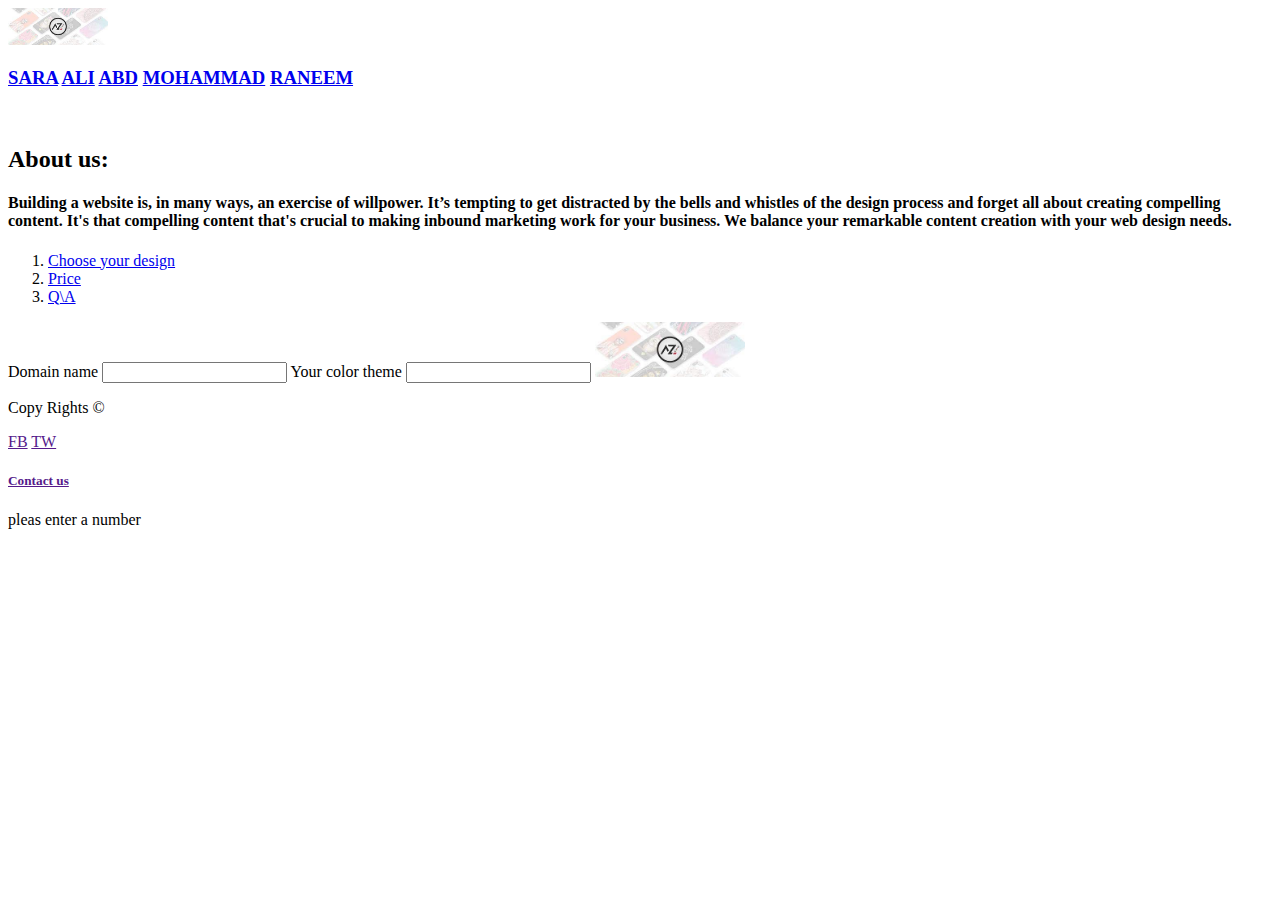
==== index.html @ 330ada6f "add js" ====
<!DOCTYPE html>

<html>
    <head>
        <title>ARCHI ZOON</title>
    </head>

    
    <body>
        <header>
            <img style="width: 100px;" src="[data-uri]" alt="" >
            
            <h3>
            <nav>
                <a href="https://github.com/sarazwairi">SARA</a>
                <a href="https://github.com/AliShiyyab">ALI</a>
                <a href="https://github.com/AbdalrhmanBanyissa">ABD</a>
                <a href="https://github.com/mohmmadnoorjebreen">MOHAMMAD</a>
                <a href="https://github.com/Raneemabutair">RANEEM</a>
            </nav>
            </h3>
        </header>
        
        <main>
            <section>
                <img style="width: 100%;" src="https://uknetgeeks.files.wordpress.com/2012/05/facebook-timeline-by-ali-aka-g0ku.jpg" alt="" >
            </section>

            <section>
                <h2>About us:</h2>
                <h4>Building a website is, in many ways, an exercise of willpower. It’s tempting to get distracted by the bells and whistles of the design process and forget all about creating compelling content.

                    It's that compelling content that's crucial to making inbound marketing work for your business.
                    
                    We balance your remarkable content creation with your web design needs.</h4>

                <ol>
                    <li><a href="https://www.google.com/search?q=website+design+samples&sxsrf=ALeKk00nWfmYjTy-HR15RbtK4aePSTawRA:1617191202909&source=lnms&tbm=isch&sa=X&ved=2ahUKEwjkkLvZutrvAhVagf0HHfJcClgQ_AUoAXoECAEQAw&biw=1536&bih=722">Choose your design</a></li>
                    <li><a href="https://www.crazyegg.com/pricing">Price</a></li>
                    <li><a href="https://www.w3schools.com/">Q\A</a></li>
                </ol>
            </section>

            <section>
                <label for=""">Domain name</label>
                <input type="text">

                <label for=""">Your color theme</label>
                <input type="text">
            
                <a href="http://127.0.0.1:5500/index.html"><img style="width: 150px;" src="[data-uri]" alt=""></a>
            </section>
        </main>


        <footer>
            <p>Copy Rights &copy;</p>

            <nav>
                <a href="">FB</a>
                <a href="">TW</a>                
            </nav>

            <h5><a href="">Contact us</a></h5>
        </footer>

        <script src="app.js"></script>
    </body>
</html>
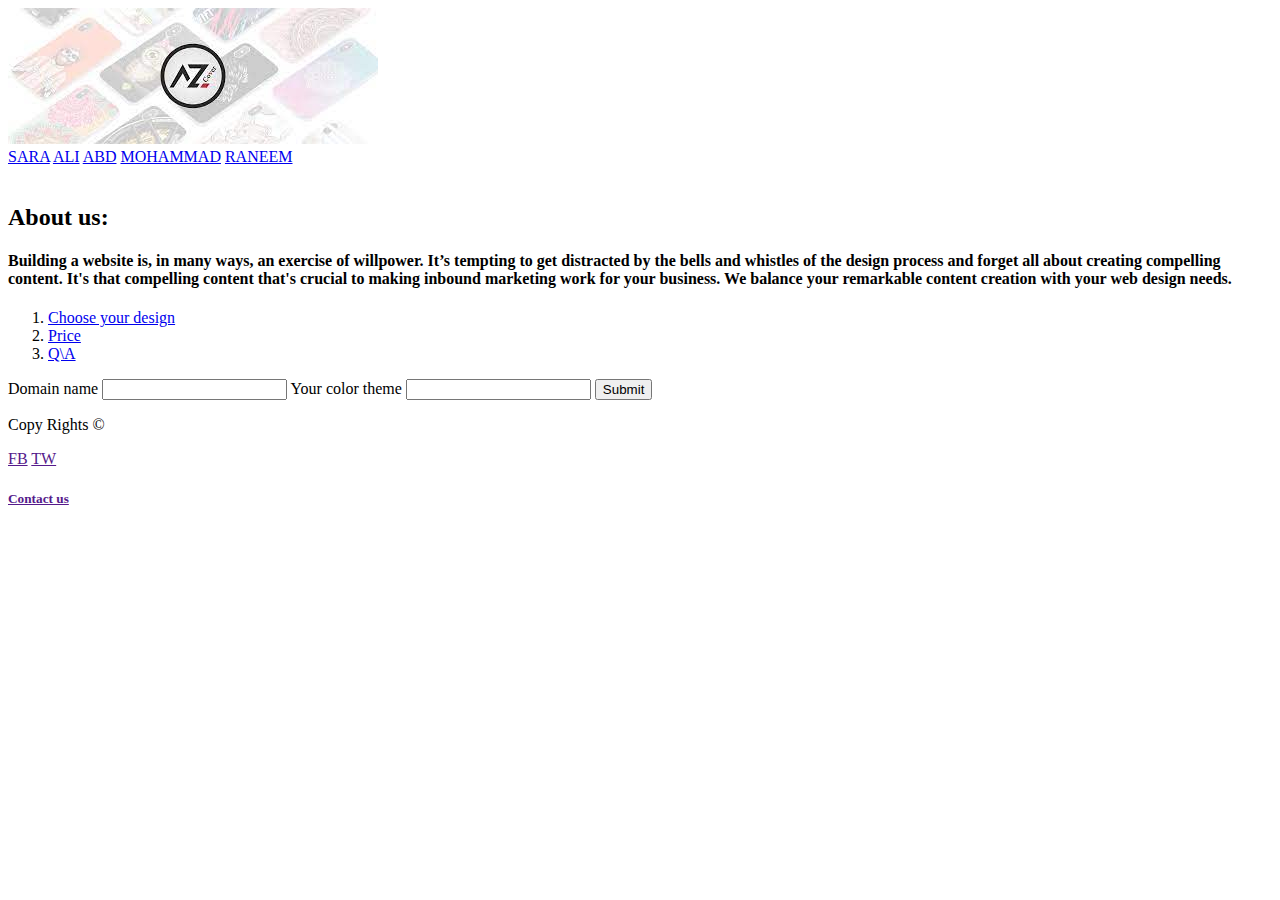
==== commit fe40a71c: "add ex1 file" ====
--- a/index.html
+++ b/index.html
@@ -1,70 +1,82 @@
 <!DOCTYPE html>
 
 <html>
-    <head>
-        <title>ARCHI ZOON</title>
-    </head>
 
-    
-    <body>
-        <header>
-            <img style="width: 100px;" src="[data-uri]" alt="" >
-            
-            <h3>
-            <nav>
-                <a href="https://github.com/sarazwairi">SARA</a>
-                <a href="https://github.com/AliShiyyab">ALI</a>
-                <a href="https://github.com/AbdalrhmanBanyissa">ABD</a>
-                <a href="https://github.com/mohmmadnoorjebreen">MOHAMMAD</a>
-                <a href="https://github.com/Raneemabutair">RANEEM</a>
-            </nav>
-            </h3>
-        </header>
-        
-        <main>
-            <section>
-                <img style="width: 100%;" src="https://uknetgeeks.files.wordpress.com/2012/05/facebook-timeline-by-ali-aka-g0ku.jpg" alt="" >
-            </section>
+<head>
+    <title>ARCHI ZOON</title>
 
-            <section>
+    <link rel="stylesheet" href="style.css" />
+</head>
+
+
+<body>
+    <header>
+        <img class="logo" src="[data-uri]"
+            alt="">
+
+        <nav>
+            <a href="https://github.com/sarazwairi">SARA</a>
+            <a href="https://github.com/AliShiyyab">ALI</a>
+            <a href="https://github.com/AbdalrhmanBanyissa">ABD</a>
+            <a href="https://github.com/mohmmadnoorjebreen">MOHAMMAD</a>
+            <a href="https://github.com/Raneemabutair">RANEEM</a>
+        </nav>
+
+    </header>
+
+    <main>
+        <section>
+            <img class="heroimage" src="https://uknetgeeks.files.wordpress.com/2012/05/facebook-timeline-by-ali-aka-g0ku.jpg" alt="">
+        </section>
+
+        <section>
+
+            <article>
                 <h2>About us:</h2>
-                <h4>Building a website is, in many ways, an exercise of willpower. It’s tempting to get distracted by the bells and whistles of the design process and forget all about creating compelling content.
+                <h4>Building a website is, in many ways, an exercise of willpower. It’s tempting to get distracted by the bells and whistles of the design process and forget all about creating compelling content. It's that compelling content that's crucial
+                    to making inbound marketing work for your business. We balance your remarkable content creation with your web design needs.</h4>
+            </article>
 
-                    It's that compelling content that's crucial to making inbound marketing work for your business.
-                    
-                    We balance your remarkable content creation with your web design needs.</h4>
 
-                <ol>
-                    <li><a href="https://www.google.com/search?q=website+design+samples&sxsrf=ALeKk00nWfmYjTy-HR15RbtK4aePSTawRA:1617191202909&source=lnms&tbm=isch&sa=X&ved=2ahUKEwjkkLvZutrvAhVagf0HHfJcClgQ_AUoAXoECAEQAw&biw=1536&bih=722">Choose your design</a></li>
-                    <li><a href="https://www.crazyegg.com/pricing">Price</a></li>
-                    <li><a href="https://www.w3schools.com/">Q\A</a></li>
-                </ol>
-            </section>
+            <ol>
+                <li><a href="https://www.google.com/search?q=website+design+samples&sxsrf=ALeKk00nWfmYjTy-HR15RbtK4aePSTawRA:1617191202909&source=lnms&tbm=isch&sa=X&ved=2ahUKEwjkkLvZutrvAhVagf0HHfJcClgQ_AUoAXoECAEQAw&biw=1536&bih=722">Choose your design</a></li>
+                <li><a href="https://www.crazyegg.com/pricing">Price</a></li>
+                <li><a href="https://www.w3schools.com/">Q\A</a></li>
+            </ol>
 
-            <section>
-                <label for=""">Domain name</label>
+        </section>
+
+        <section>
+            <form>
+                <label for="">Domain name</label>
                 <input type="text">
 
-                <label for=""">Your color theme</label>
+
+                <label for="">Your color theme</label>
                 <input type="text">
-            
-                <a href="http://127.0.0.1:5500/index.html"><img style="width: 150px;" src="[data-uri]" alt=""></a>
-            </section>
-        </main>
 
 
-        <footer>
-            <p>Copy Rights &copy;</p>
+                <button>Submit</button>
+            </form>
 
-            <nav>
-                <a href="">FB</a>
-                <a href="">TW</a>                
-            </nav>
+        </section>
+    </main>
 
-            <h5><a href="">Contact us</a></h5>
-        </footer>
 
-        <script src="app.js"></script>
-    </body>
-</html>
+    <footer>
 
+        <p>Copy Rights &copy;</p>
+
+        <nav>
+            <a href="">FB</a>
+            <a href="">TW</a>
+        </nav>
+
+        <h5><a href="">Contact us</a></h5>
+
+    </footer>
+
+    <script src="app.js"></script>
+</body>
+
+</html>